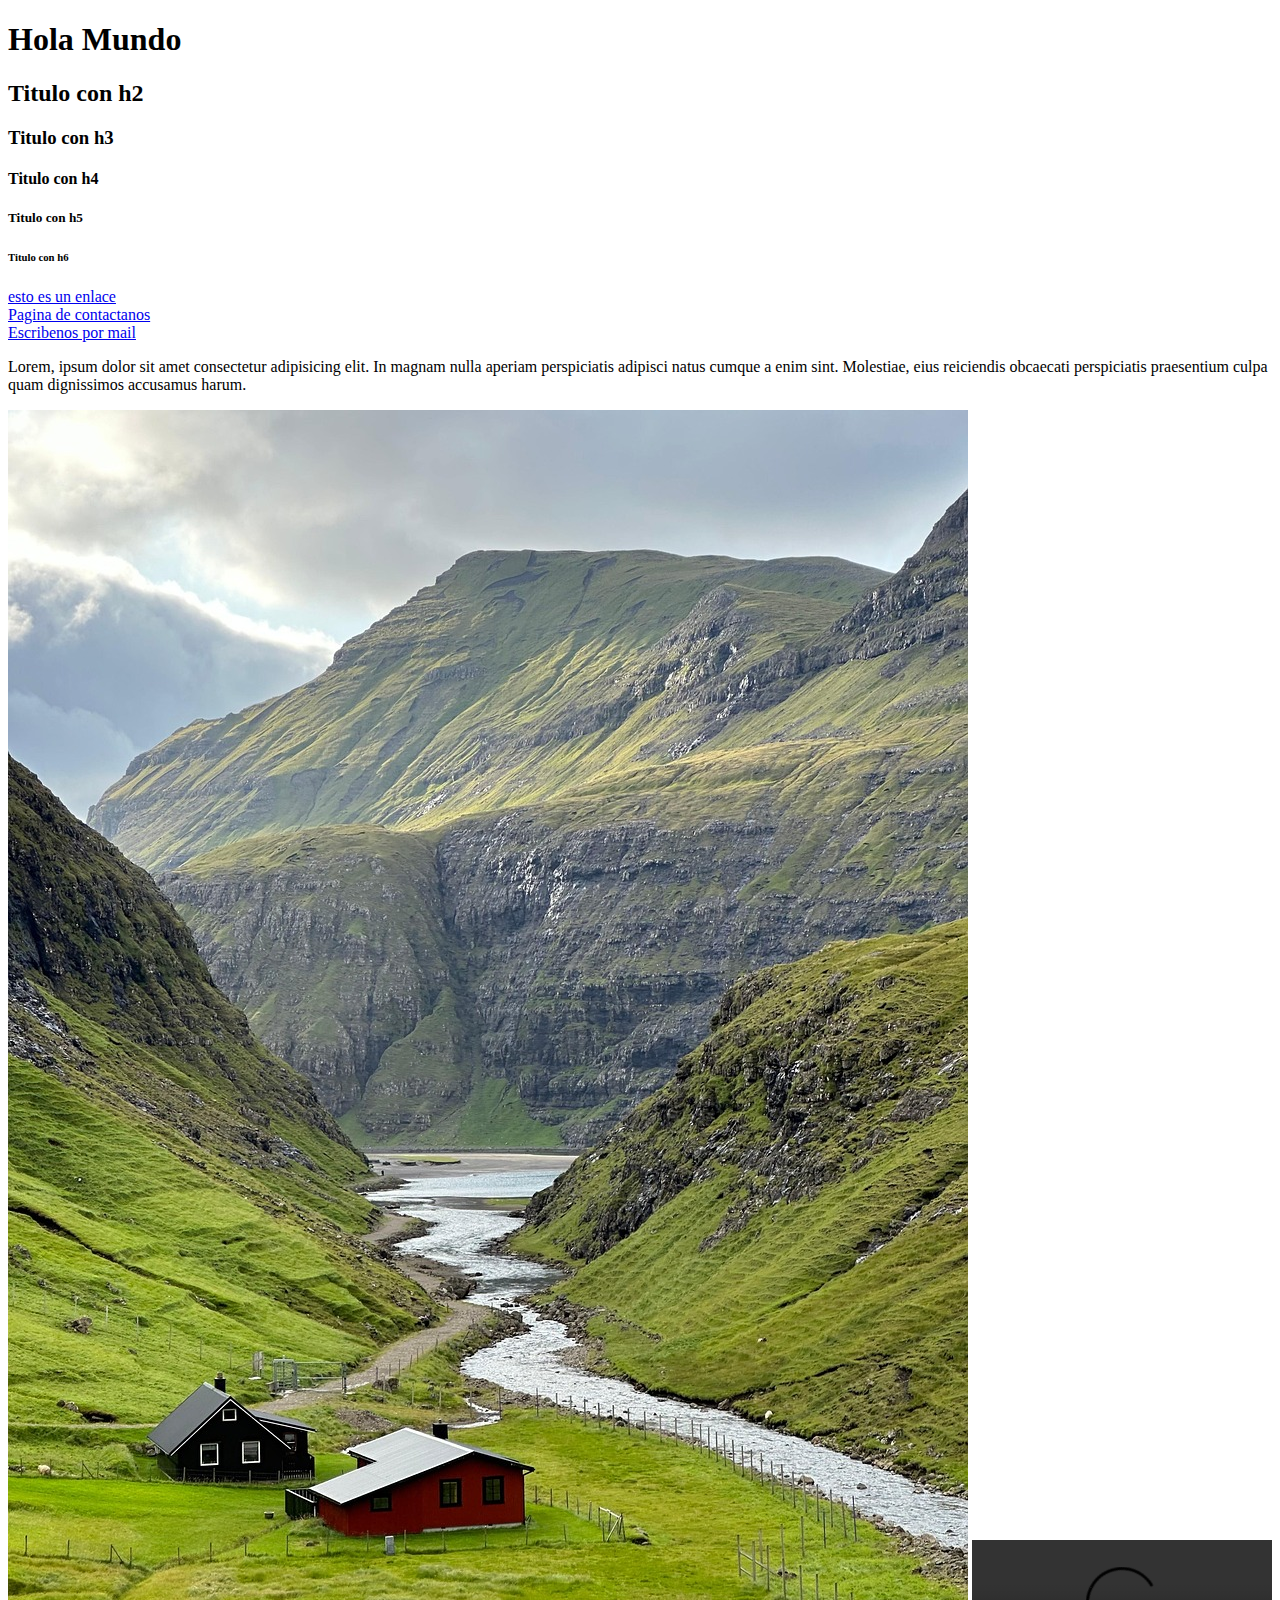
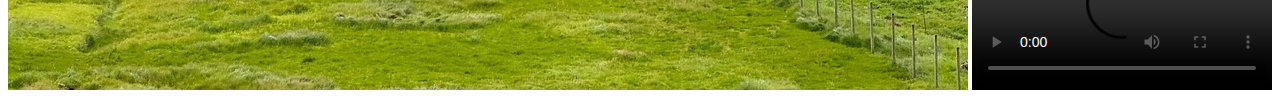
==== index.html @ e0d3b617 "Add files via upload" ====
<!DOCTYPE html>
<html lang="en">
<head>
    <meta charset="UTF-8">
    <meta name="viewport" content="width=device-width, initial-scale=1.0">
    <title>Document</title>
</head>

<body>
    <!-- estos son comentarios -->
    <h1>Hola Mundo</h1>
    <h2>Titulo con h2</h2>
    <h3>Titulo con h3</h3>
    <h4>Titulo con h4</h4>
    <h5>Titulo con h5</h5>
    <h6>Titulo con h6</h6>
    <a href="https://www.google.com">esto es un enlace</a><br>
    <a href="contactanos.html">Pagina de contactanos</a> <br>
    <a href="mailto:juanarenas1522@gmail.com">Escribenos por mail</a>
    <p>Lorem, ipsum dolor sit amet consectetur adipisicing elit. In magnam nulla aperiam perspiciatis adipisci natus cumque a enim sint. Molestiae, eius reiciendis obcaecati perspiciatis praesentium culpa quam dignissimos accusamus harum.</p>
    
    <!-- <img src="mountains-9223041_1280.jpg" alt=""> -->
    <a href="https://www.google.com"> <img src="mountains-9223041_1280.jpg" alt=""></a>
    <video controls src="videos.mp4"></video>
    <audio autoplay loop src="audio.mp3"></audio>

</body>

</html>
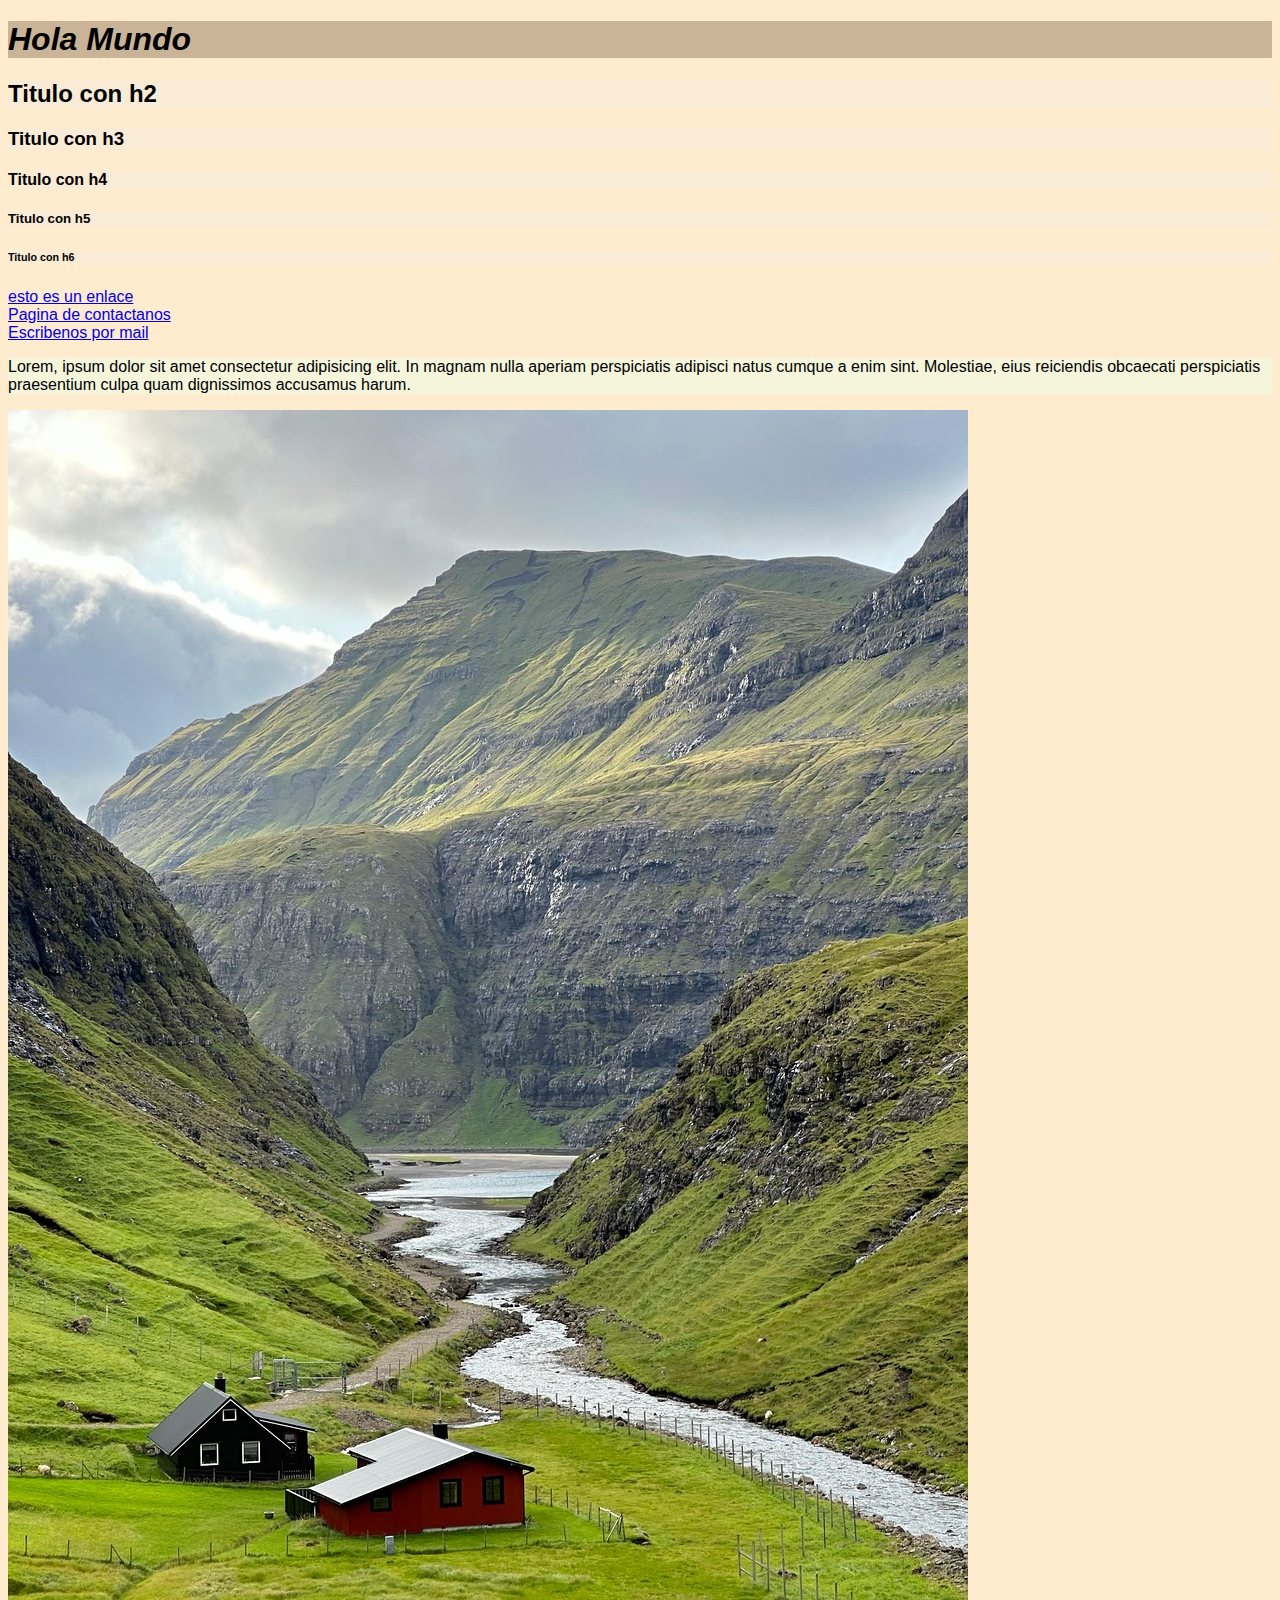
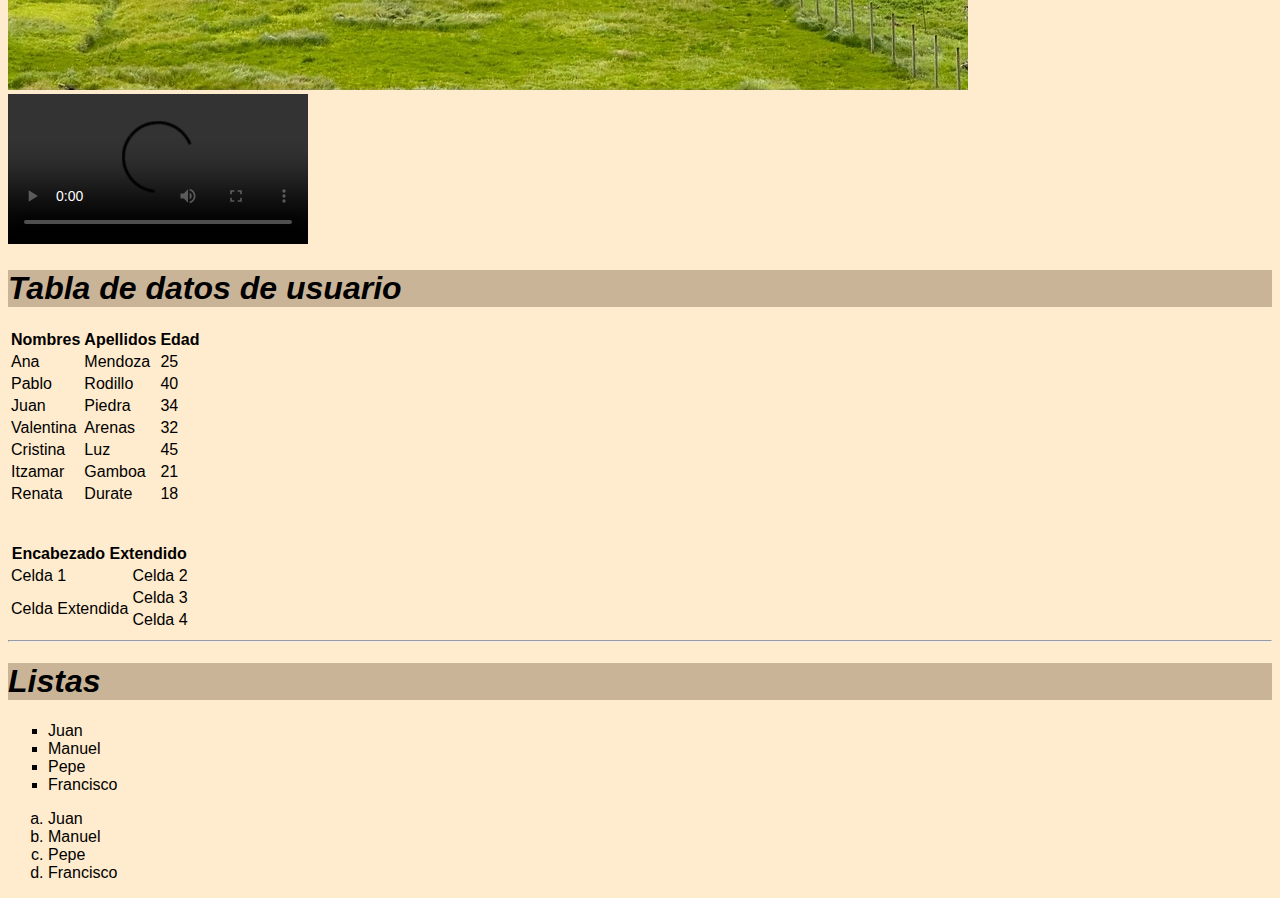
==== commit 08929f54: "Add files via upload" ====
--- a/index.html
+++ b/index.html
@@ -4,6 +4,7 @@
     <meta charset="UTF-8">
     <meta name="viewport" content="width=device-width, initial-scale=1.0">
     <title>Document</title>
+    <link rel="stylesheet" href="estilos.css">
 </head>
 
 <body>
@@ -14,15 +15,95 @@
     <h4>Titulo con h4</h4>
     <h5>Titulo con h5</h5>
     <h6>Titulo con h6</h6>
-    <a href="https://www.google.com">esto es un enlace</a><br>
+    <a href="https://www.google.com" target="_blank">esto es un enlace</a><br>
+    
     <a href="contactanos.html">Pagina de contactanos</a> <br>
     <a href="mailto:juanarenas1522@gmail.com">Escribenos por mail</a>
     <p>Lorem, ipsum dolor sit amet consectetur adipisicing elit. In magnam nulla aperiam perspiciatis adipisci natus cumque a enim sint. Molestiae, eius reiciendis obcaecati perspiciatis praesentium culpa quam dignissimos accusamus harum.</p>
     
     <!-- <img src="mountains-9223041_1280.jpg" alt=""> -->
-    <a href="https://www.google.com"> <img src="mountains-9223041_1280.jpg" alt=""></a>
+    <img src="mountains-9223041_1280.jpg" alt="">
     <video controls src="videos.mp4"></video>
     <audio autoplay loop src="audio.mp3"></audio>
+    <h1>Tabla de datos de usuario</h1>
+    <table>
+        <tr>
+            <th>Nombres</th>
+            <th>Apellidos</th>
+            <th>Edad</th>
+        </tr>
+        <tr>
+            <td>Ana</td>
+            <td>Mendoza</td>
+            <td>25</td>
+        </tr>
+        <tr>
+            <td>Pablo</td>
+            <td>Rodillo</td>
+            <td>40</td>
+        </tr>
+        <tr>
+            <td>Juan</td>
+            <td>Piedra</td>
+            <td>34</td>
+        </tr>
+        <tr>
+            <td>Valentina</td>
+            <td>Arenas</td>
+            <td>32</td>
+        </tr>
+        <tr>
+            <td>Cristina</td>
+            <td>Luz</td>
+            <td>45</td>
+        </tr>
+        <tr>
+            <td>Itzamar</td>
+            <td>Gamboa</td>
+            <td>21</td>
+        </tr>
+        <tr>
+            <td>Renata</td>
+            <td>Durate</td>
+            <td>18</td>
+        </tr>
+    </table>
+
+    <br><br>
+    <!-- ------------------------------------------------------------------------- -->
+    <table>
+        <tr>
+            <th colspan="2">Encabezado Extendido</th>
+        </tr>
+        <tr>
+            <td>Celda 1</td>
+            <td>Celda 2</td>
+        </tr>
+        <tr>
+            <td rowspan="2">Celda Extendida</td>
+            <td>Celda 3</td>
+        </tr>
+        <tr>
+            <td>Celda 4</td>
+        </tr>
+    </table>
+    <hr>
+    <h1>Listas</h1>
+<!-- -------------------------------------- -->
+    <ul type="square">
+        <li>Juan</li>
+        <li>Manuel</li>
+        <li>Pepe</li>
+        <li>Francisco</li>
+    </ul>
+    <div>
+        <ol type="a">
+            <li>Juan</li>
+            <li>Manuel</li>
+            <li>Pepe</li>
+            <li>Francisco</li>
+        </ol>
+    </div>
 
 </body>
 
--- a/estilos.css
+++ b/estilos.css
@@ -0,0 +1,16 @@
+body{
+    background-color: blanchedalmond;
+    font-family: 'Lucida Sans', 'Lucida Sans Regular', 'Lucida Grande', 'Lucida Sans Unicode', Geneva, Verdana, sans-serif;
+}
+h1{
+    background-color: rgb(201, 180, 152);
+    font-size: xx-large;
+    font-style: oblique;
+}
+h2, h3, h4, h5, h6{
+    background-color: antiquewhite;
+}
+
+p{
+    background-color: beige;
+}